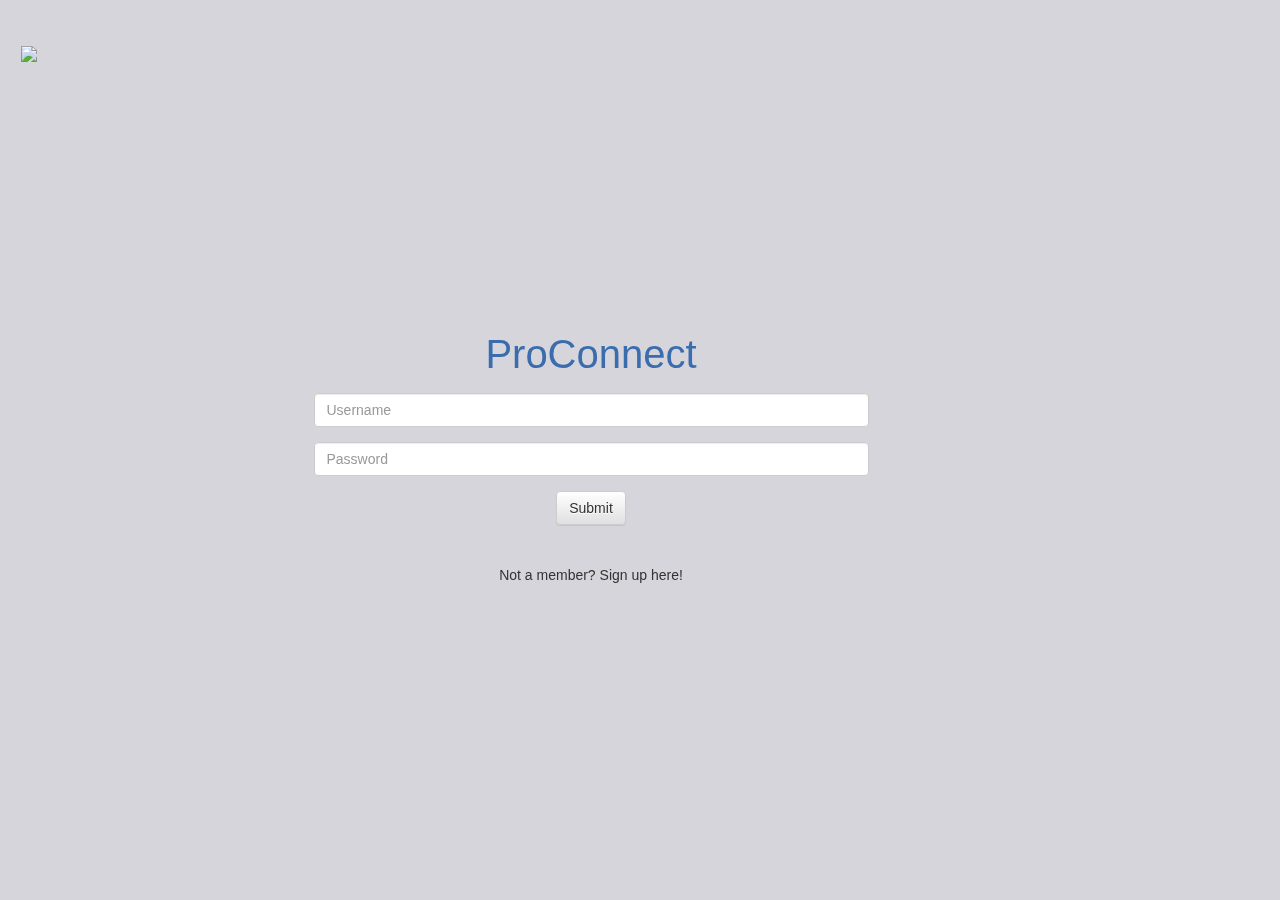
==== homepagenonav.html @ 8f257ce0 "removed border from homepage" ====
<!DOCTYPE html>
<html lang="en">

<head>
	<!-- This needs to be on every HTML page -->
    <meta charset="utf-8">
    <meta http-equiv="X-UA-Compatible" content="IE=edge">
    <meta name="viewport" content="width=device-width, initial-scale=1">
    <title>ProConnect</title>

    <!-- Bootstrap -->
    <link href="css/bootstrap.min.css" rel="stylesheet">
    <link href="css/bootstrap-theme.min.css" rel="stylesheet">
    <link href="css/style.css" rel="stylesheet">
    <link href='http://fonts.googleapis.com/css?family=Roboto' rel='stylesheet' type='text/css'>

    <!-- HTML5 shim and Respond.js for IE8 support of HTML5 elements and media queries -->
    <!-- WARNING: Respond.js doesn't work if you view the page via file:// -->
    <!--[if lt IE 9]>
      <script src="https://oss.maxcdn.com/html5shiv/3.7.2/html5shiv.min.js"></script>
      <script src="https://oss.maxcdn.com/respond/1.4.2/respond.min.js"></script>
    <![endif]-->
    <meta http-equiv="refresh" content="" >
    <link type="text/css" rel="stylesheet" href="css/homepage.css"/>

</head>

<body class="bgcontainer">
    <div class="container">
        <div class="row">
            <div class="col-lg-12">
                <img class="img-responsive" id="proconnect_logo" src="img/logo.png"><br>
                <p id="proconnect">ProConnect<p>
            </div>
        </div>
        <div class = loginbutton>
            <form role="form">
                <div class="row">
                    <div class="form-group col-xs-6 col-xs-offset-3">
                        <input type="login" class="form-control" id="login" placeholder="Username">
                    </div>
                </div>
                <div class="row">
                    <div class="form-group col-xs-6 col-xs-offset-3">
                        <input type="password" class="form-control" id="pwd" placeholder="Password">
                    </div>
                </div>
                <button type="submit" class="btn btn-default">Submit</button>
            </form>
        </div>
        <br>
        <br>
        <p>Not a member? Sign up here!</p>
    </div>  
</body>

    <script src="https://ajax.googleapis.com/ajax/libs/jquery/1.11.2/jquery.min.js"></script>
    <script src="http://ajax.googleapis.com/ajax/libs/jqueryui/1.9.1/jquery-ui.min.js"></script>
    <script src="js/bootstrap.min.js"></script>


</html>
---- css/style.css ----
.vertical-align{
	display: flex;
	align-items: center;
}
#title{
	color: #4568B3;
	font-size: 20px;
	font-weight: bold;
}
---- css/homepage.css ----
#proconnect_logo{
	height: 300px;
	width: auto;
	margin-left: auto;
    margin-right: auto;
    padding-top: 40px;
}

#proconnect{
	font-size: 40px;
	text-align: center;
	color:#3B6DAE;
    
}

.bgcontainer{
	font-family: Verdana, sans-serif;
	background-color: #D5D5DB;
	margin: 6px;
	position: fixed;
	
}

.loginbutton{
	font-family: Verdana, sans-serif;
	margin-left: auto;
    margin-right: auto;
    text-align: center;
    
}

p{
	text-align: center;
}
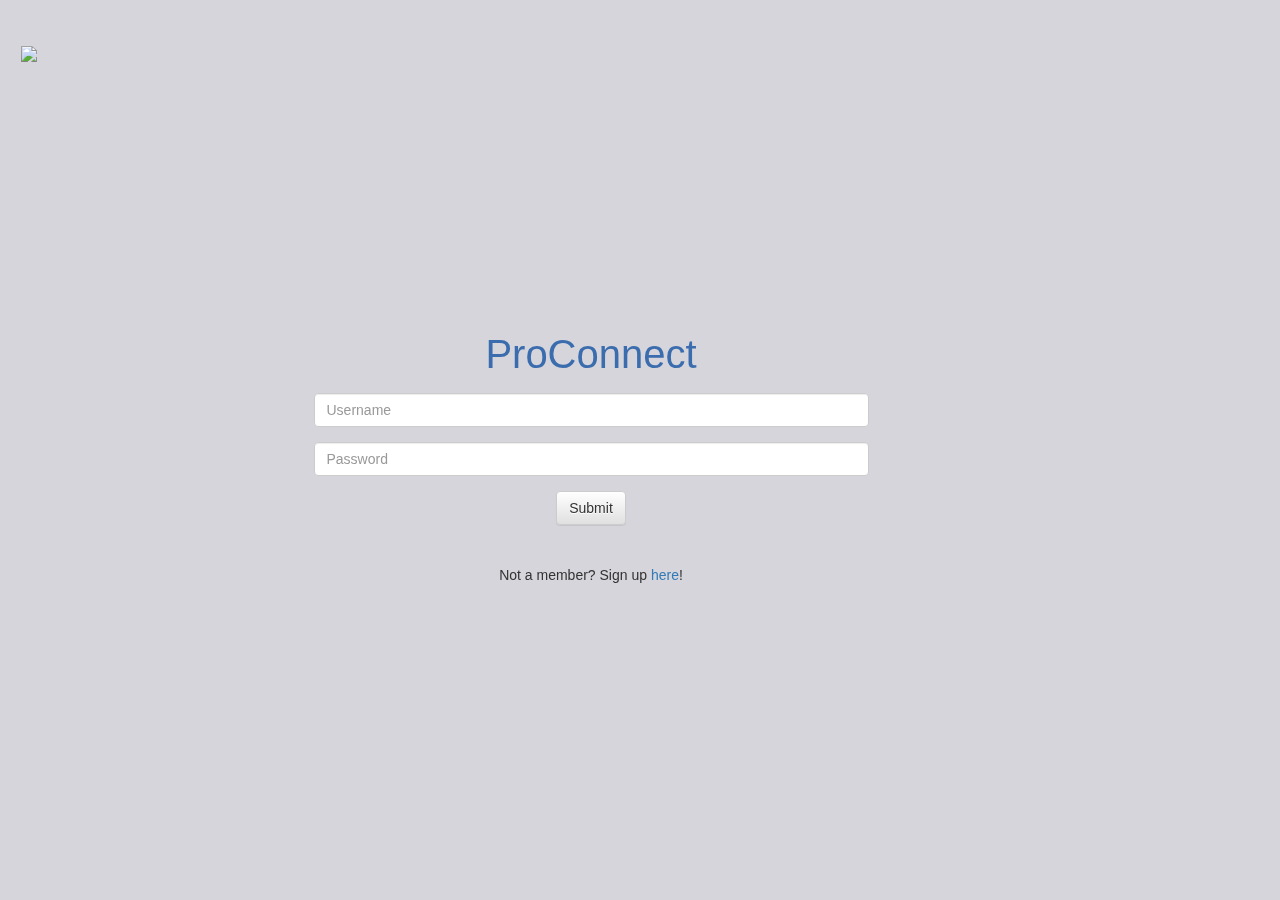
==== commit b7c57282: "Added signup link" ====
--- a/homepagenonav.html
+++ b/homepagenonav.html
@@ -50,7 +50,7 @@
         </div>
         <br>
         <br>
-        <p>Not a member? Sign up here!</p>
+        <p id="notmember" >Not a member? Sign up <a href="signup.html">here</a>!</p>
     </div>  
 </body>
 
--- a/css/homepage.css
+++ b/css/homepage.css
@@ -26,10 +26,11 @@
 	margin-left: auto;
     margin-right: auto;
     text-align: center;
+
     
 }
 
-p{
+#notmember{
 	text-align: center;
 }
 
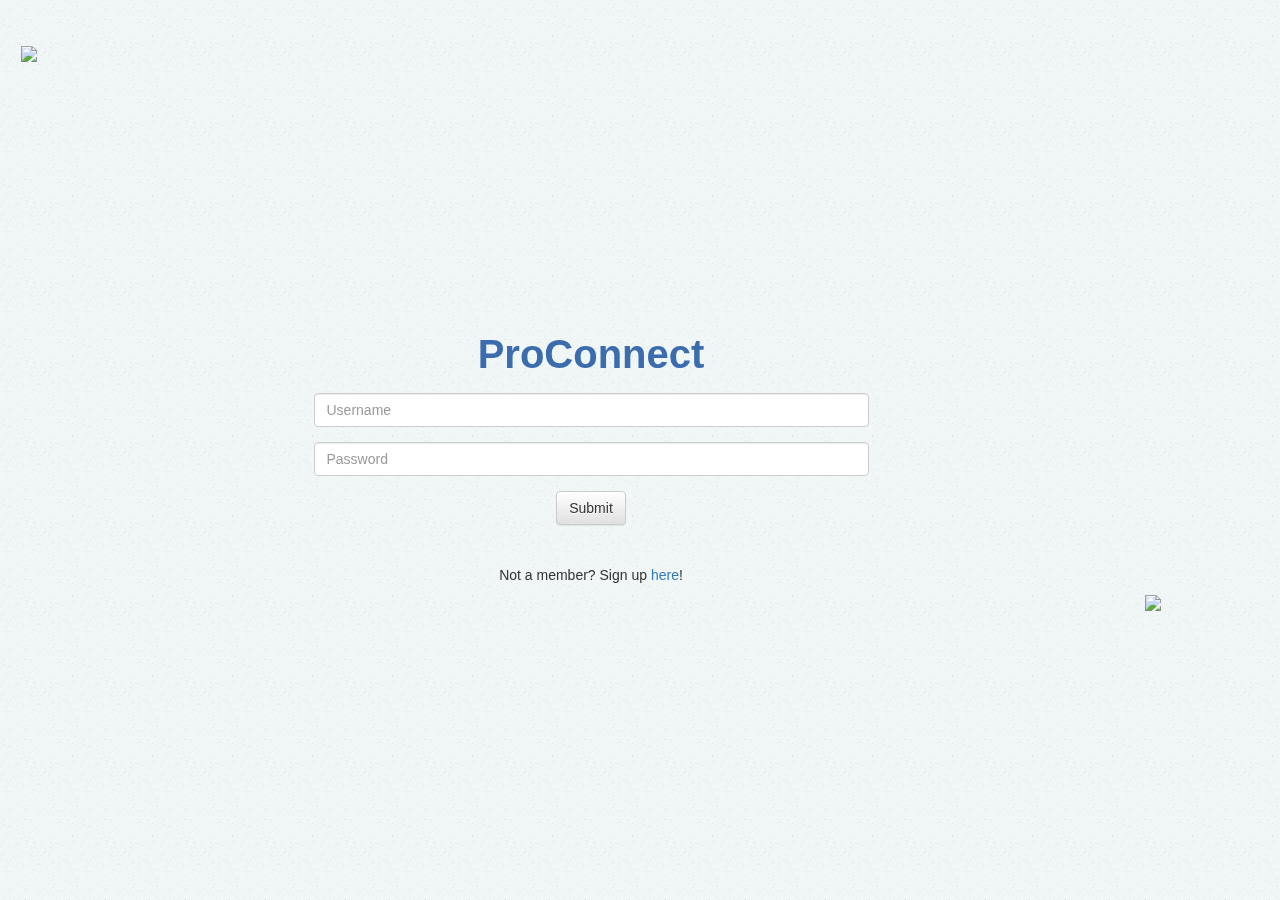
==== commit d2be0e27: "edits to homepage" ====
--- a/homepagenonav.html
+++ b/homepagenonav.html
@@ -30,7 +30,7 @@
         <div class="row">
             <div class="col-lg-12">
                 <img class="img-responsive" id="proconnect_logo" src="img/logo.png"><br>
-                <p id="proconnect">ProConnect<p>
+                <p id="proconnect"><b>ProConnect</b><p>
             </div>
         </div>
         <div class = loginbutton>
@@ -45,12 +45,15 @@
                         <input type="password" class="form-control" id="pwd" placeholder="Password">
                     </div>
                 </div>
-                <button type="submit" class="btn btn-default">Submit</button>
+                <div class="buttons">
+                    <button id="submitbutton" type="submit" class="btn btn-default">Submit</button>
+                </div>
             </form>
         </div>
         <br>
         <br>
         <p id="notmember" >Not a member? Sign up <a href="signup.html">here</a>!</p>
+        <img class="img-responsive" id="devinclogo" src="img/devinclogo.png"><br>
     </div>  
 </body>
 
--- a/css/homepage.css
+++ b/css/homepage.css
@@ -10,14 +10,14 @@
 	font-size: 40px;
 	text-align: center;
 	color:#3B6DAE;
-    
 }
 
 .bgcontainer{
 	font-family: Verdana, sans-serif;
-	background-color: #D5D5DB;
 	margin: 6px;
 	position: fixed;
+	/*Special background image for noise texture*/
+	background-image: url([data-uri])
 	
 }
 
@@ -25,12 +25,18 @@
 	font-family: Verdana, sans-serif;
 	margin-left: auto;
     margin-right: auto;
-    text-align: center;
-
-    
+    text-align: center; 
 }
 
 #notmember{
 	text-align: center;
 }
 
+#devinclogo{
+	height: 60px;
+	width: auto;
+	position: relative;
+	float: right;
+
+}
+
